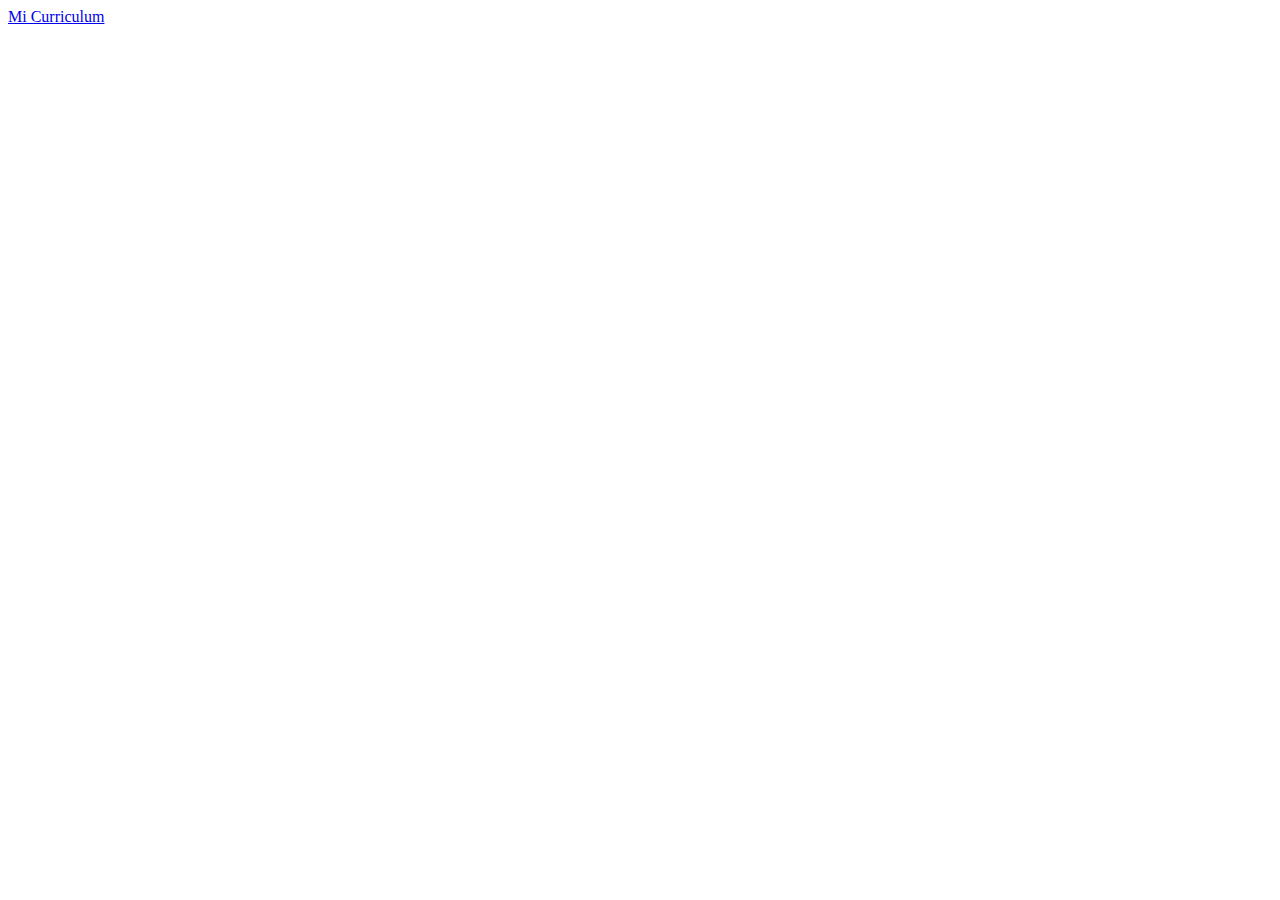
==== index.html @ 48f98da6 "Cambiar nombre de archivo de indexx.html a index.html" ====
<!DOCTYPE html>
<html lang="en">
<head>
    <meta charset="UTF-8">
    <meta name="viewport" content="width=device-width, initial-scale=1.0">
    <title>Document</title>
</head>
<body>
    <a href="curriculum.html">Mi Curriculum</a>
</body>
</html>
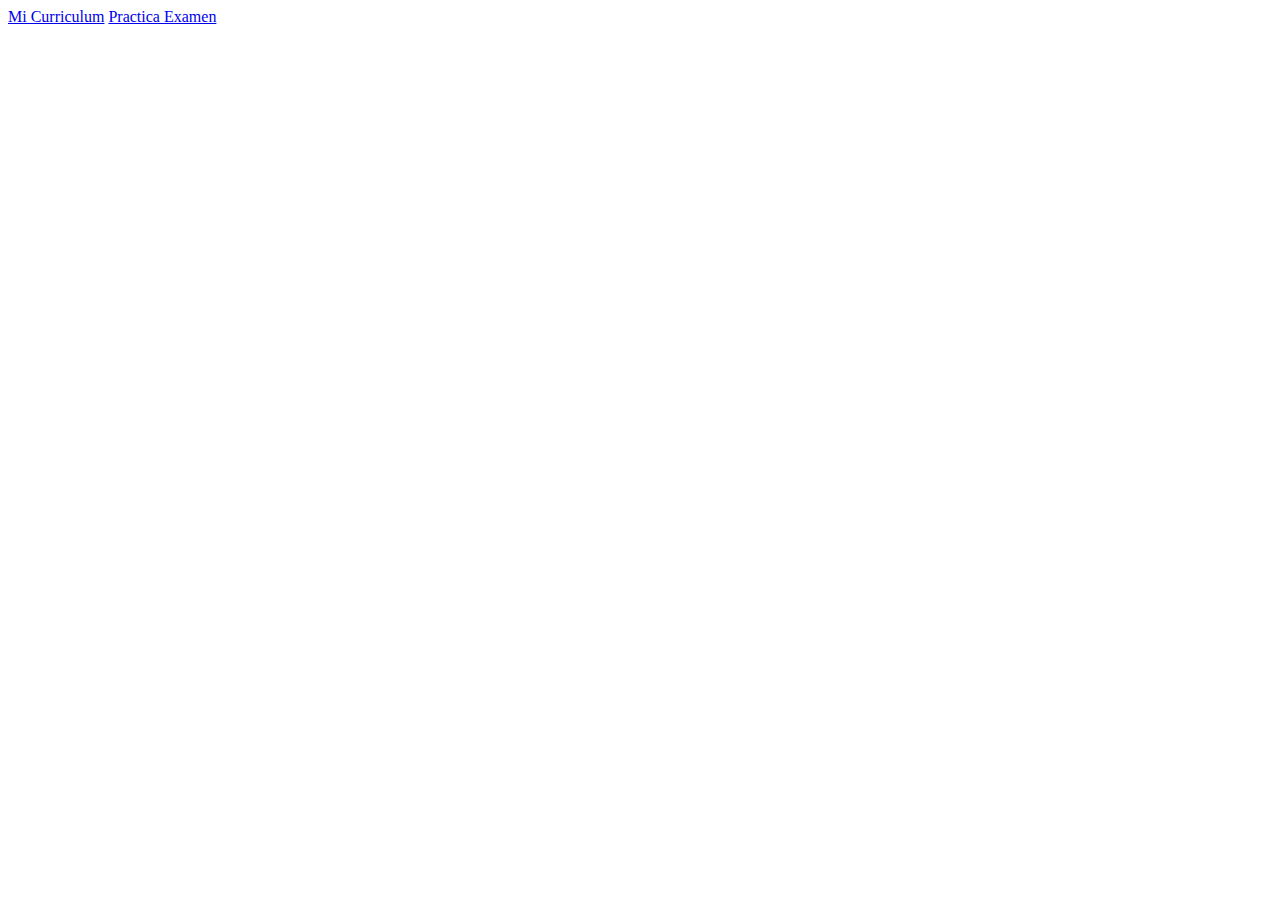
==== commit f55a24e0: "Practica Examen" ====
--- a/index.html
+++ b/index.html
@@ -7,5 +7,6 @@
 </head>
 <body>
     <a href="curriculum.html">Mi Curriculum</a>
+    <a href="PracticaExamen.html">Practica Examen</a>
 </body>
 </html>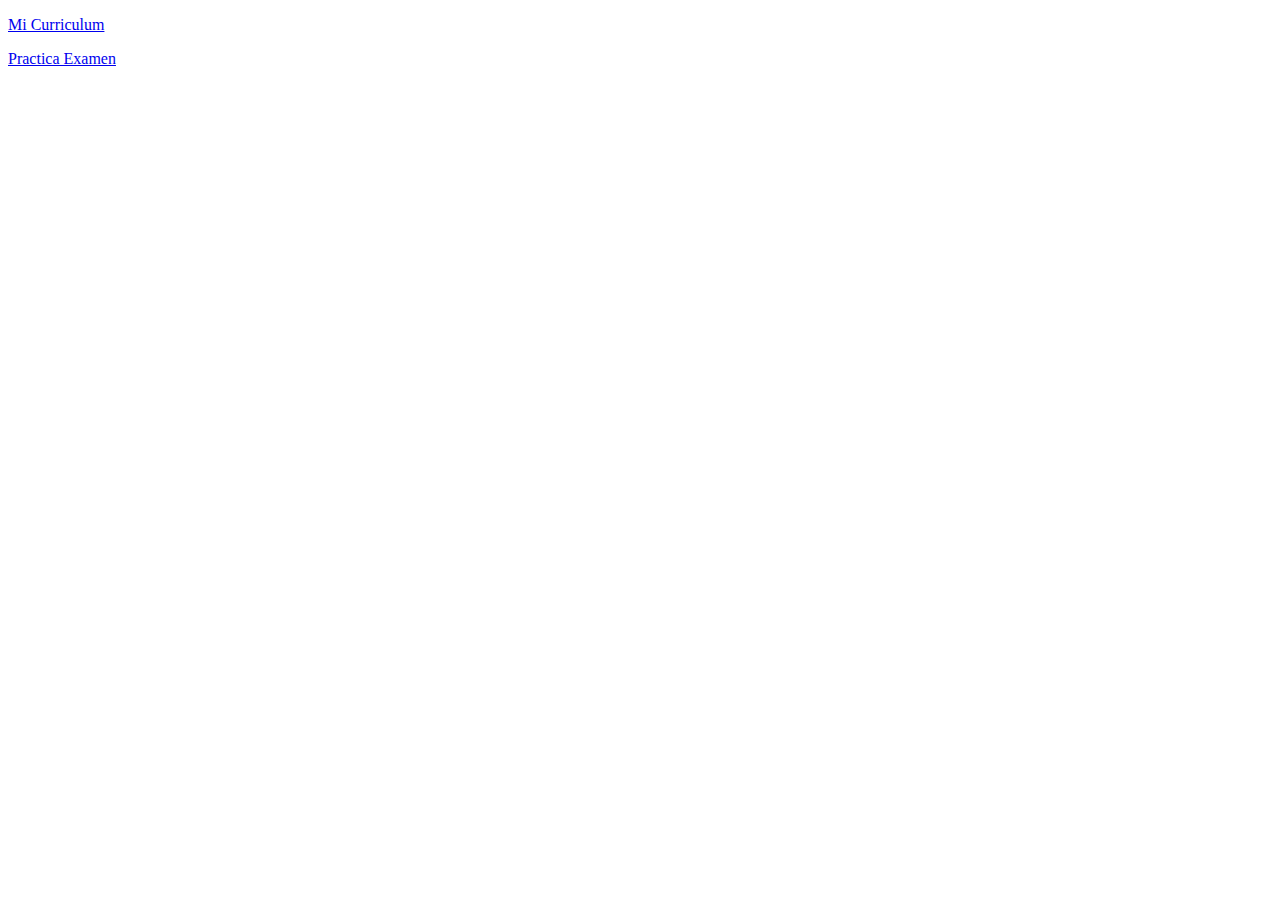
==== commit eeb309e4: "Practica Examen Enter en index" ====
--- a/index.html
+++ b/index.html
@@ -6,7 +6,7 @@
     <title>Document</title>
 </head>
 <body>
-    <a href="curriculum.html">Mi Curriculum</a>
-    <a href="PracticaExamen.html">Practica Examen</a>
+    <p><a href="curriculum.html">Mi Curriculum</a></p>
+    <p><a href="PracticaExamen.html">Practica Examen</a></p>
 </body>
 </html>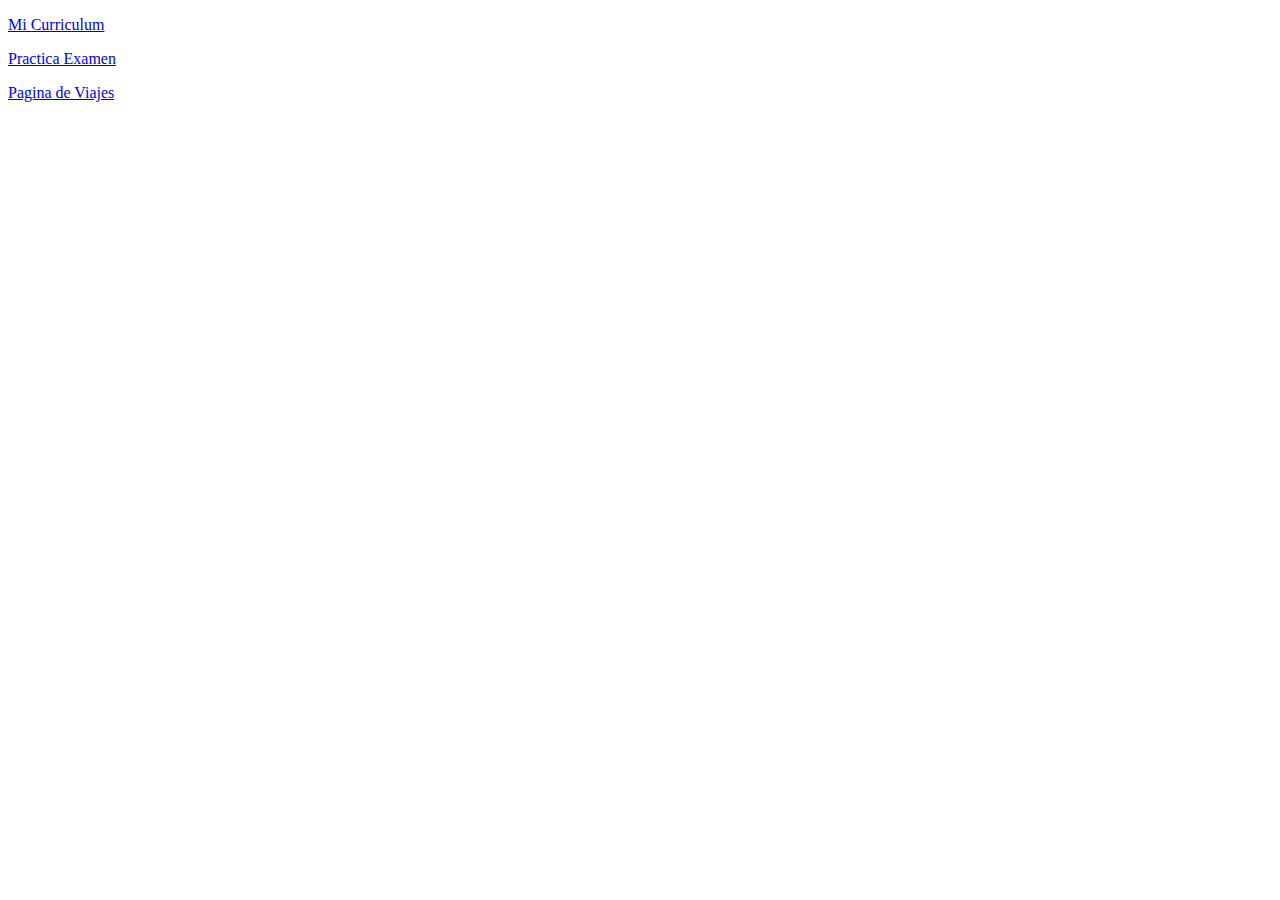
==== commit acc9e504: "Comit Practica de pagina de viajes" ====
--- a/index.html
+++ b/index.html
@@ -3,10 +3,11 @@
 <head>
     <meta charset="UTF-8">
     <meta name="viewport" content="width=device-width, initial-scale=1.0">
-    <title>Document</title>
+    <title>Mis Practicas</title>
 </head>
 <body>
     <p><a href="curriculum.html">Mi Curriculum</a></p>
     <p><a href="PracticaExamen.html">Practica Examen</a></p>
+    <p><a href="Practica.html">Pagina de Viajes</a></p>
 </body>
 </html>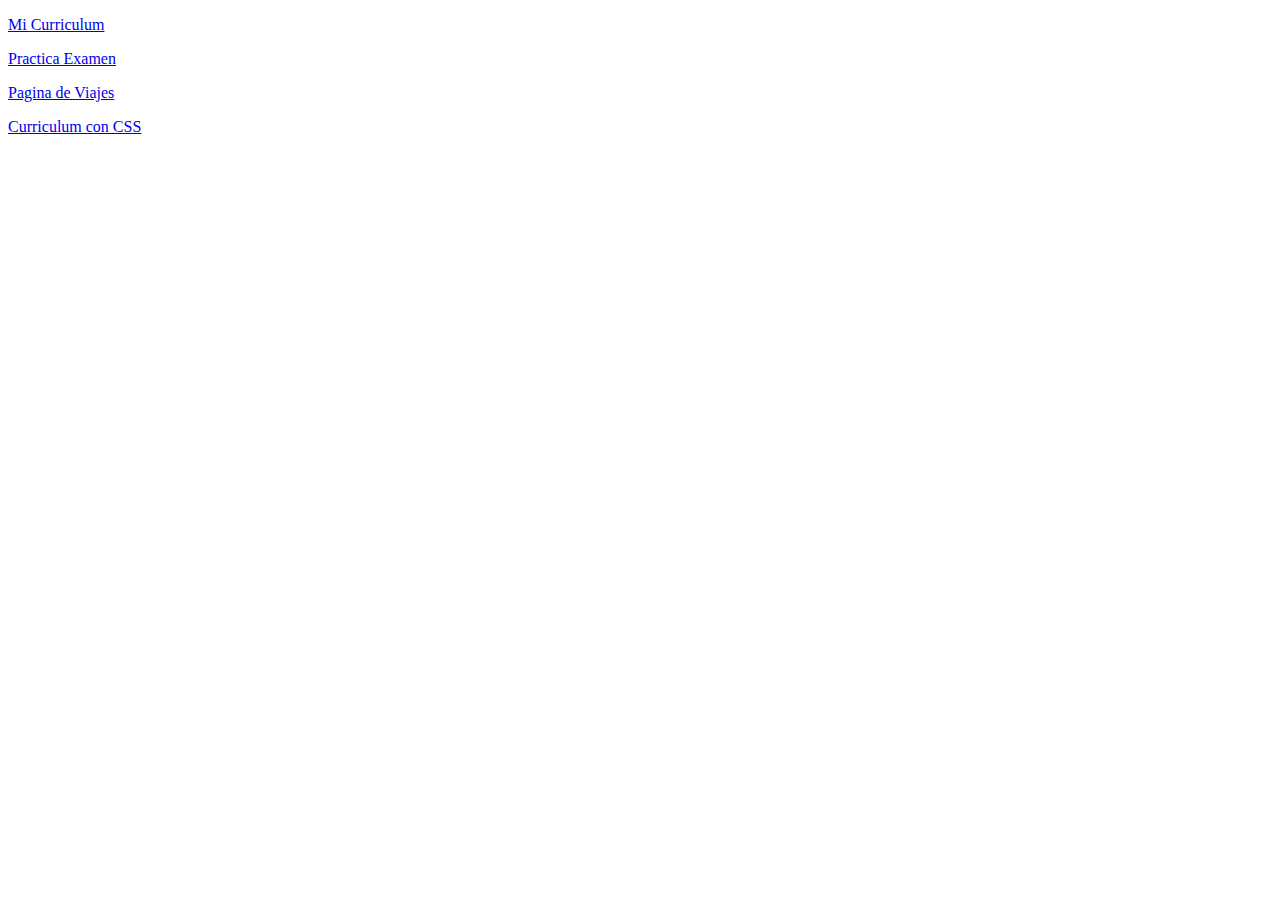
==== commit 3d9ca135: "comit de curriculim editado con CSS" ====
--- a/index.html
+++ b/index.html
@@ -9,5 +9,6 @@
     <p><a href="curriculum.html">Mi Curriculum</a></p>
     <p><a href="PracticaExamen.html">Practica Examen</a></p>
     <p><a href="Practica.html">Pagina de Viajes</a></p>
+    <p><a href="curriculumconCss.html">Curriculum con CSS</a></p>
 </body>
 </html>